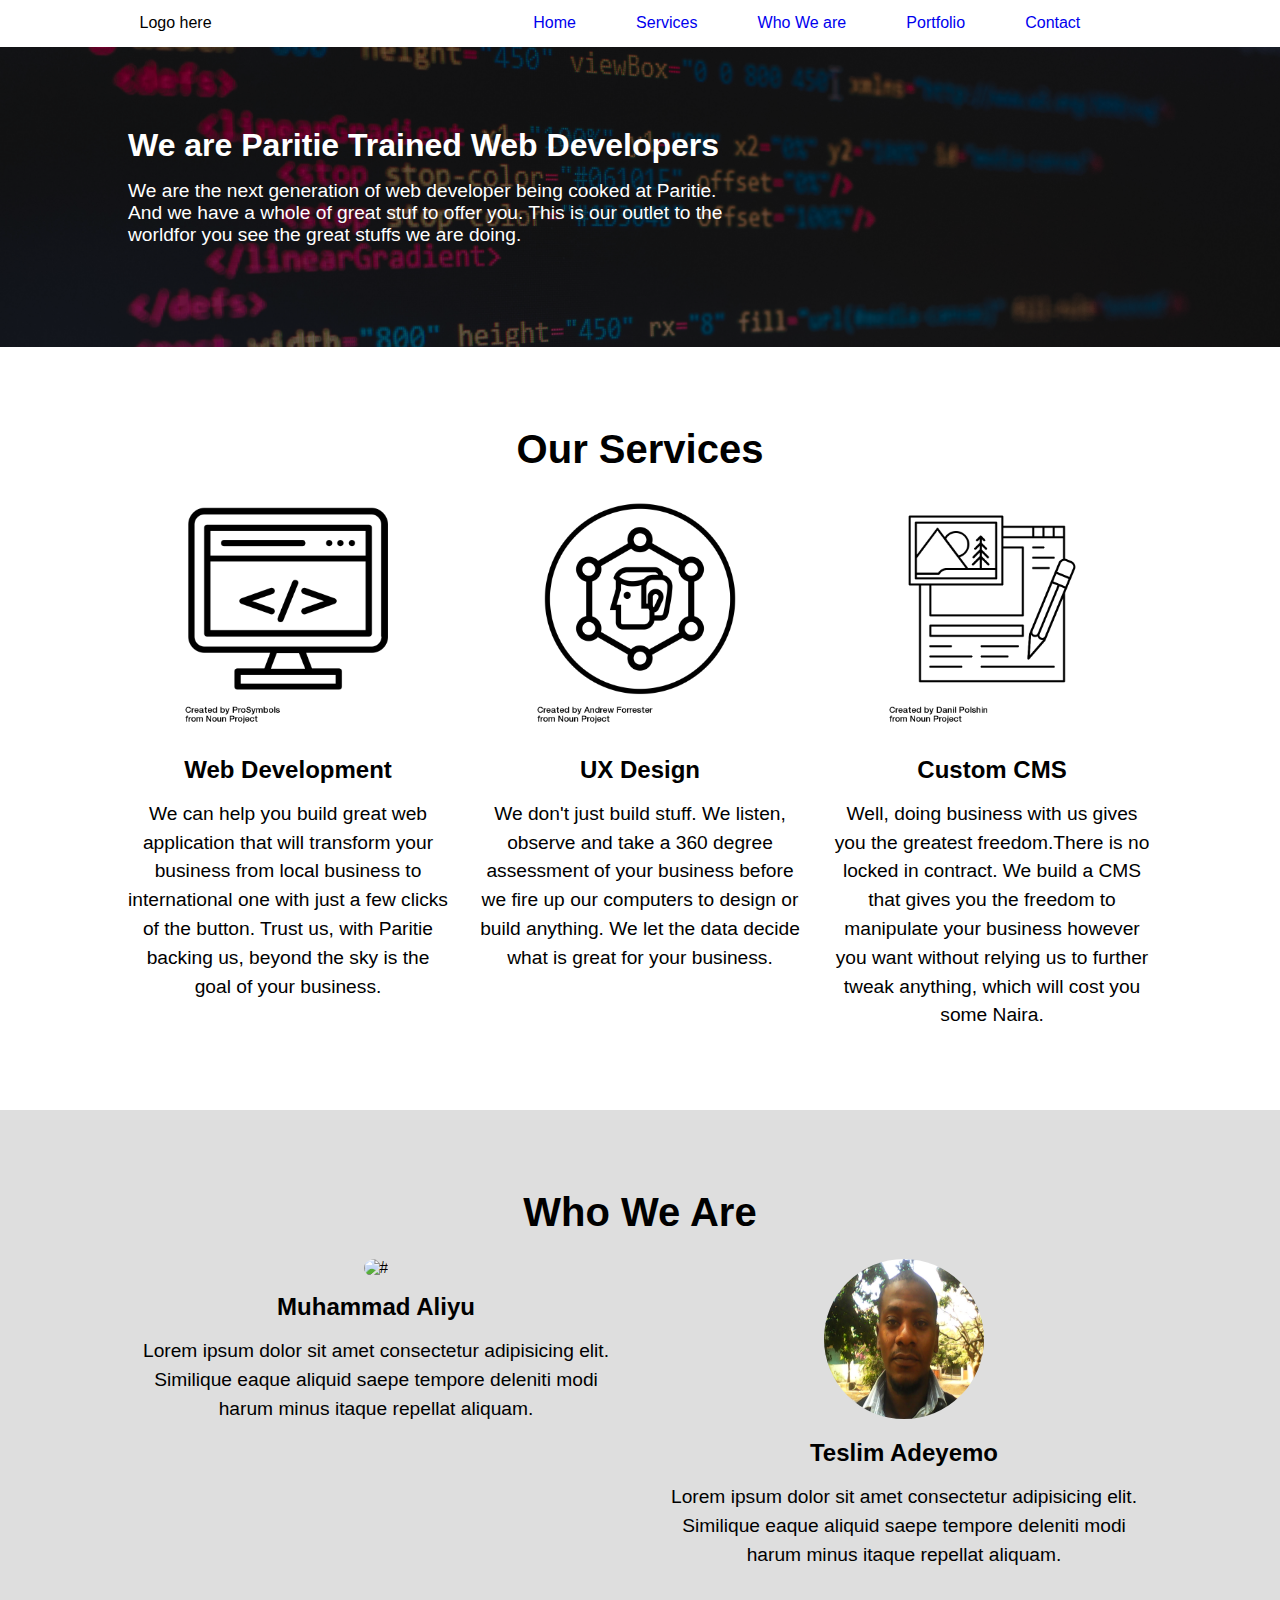
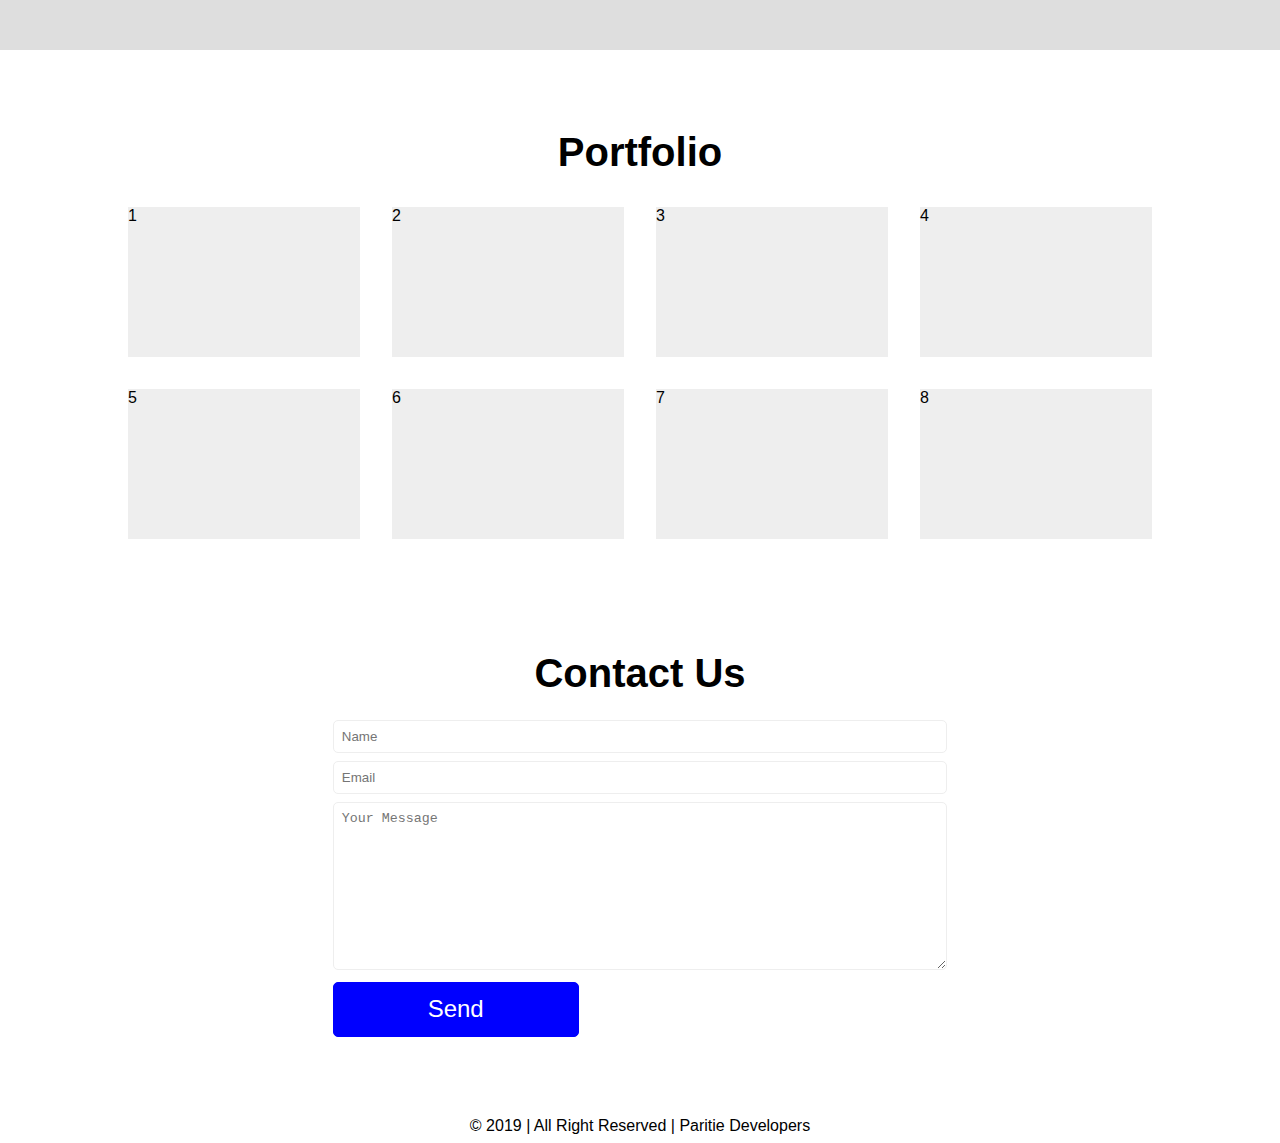
==== index.html @ 98898814 "Redesign the homepage according to the mockup design" ====
<!DOCTYPE html>
<html lang="en">
<head>
    <meta charset="UTF-8">
    <meta name="viewport" content="width=device-width, initial-scale=1.0">
    <meta http-equiv="X-UA-Compatible" content="ie=edge">
    <title>Bootcamp Portfolio Project</title>
    <link rel="stylesheet" href="style.css">
    <style>
        * {
            padding: 0;
            margin: 0;
            box-sizing: border-box;
        }

        body {
            font-family: 'Trebuchet MS', 'Lucida Sans Unicode', 'Lucida Grande', 'Lucida Sans', Arial, sans-serif;
        }

        a {
            text-decoration: none;
        }

        ul {
            list-style: none;
        }

        header {
            padding: 0.9rem;
        }

        header>.wrapper {
            display: grid;
            grid-template-columns: 1fr 2fr;
        }

        nav ul {
            display: flex;
            list-style: none;
            justify-content: space-evenly;
            margin: 0;
            padding: 0;
        }

        .wrapper {
            width: 80%;
            margin: 0 auto;
        }

        .hero {
            background: #ddd;
            background: url('img/code.jpg');
            background-size: cover;
            height: 300px;
            padding-top: 5rem;
        }

        .darken-overlay {
            position: relative;
        }

        .darken-overlay:after {
            content: '';
            position: absolute;
            top: 0;
            bottom: 0;
            left: 0;
            right: 0;
            display: block;
            background-color: rgba(0, 0, 0, 0.5);
        }

        .darken-overlay h2,
        .darken-overlay p {
            color: #fff;
            position: relative;
            z-index: 1;
            width: 60%;
        }

        .hero__heading {
            font-size: 2rem;
            margin-bottom: 1rem;
        }

        .hero__text {
            font-size: 1.2rem;
        }

        .section-heading {
            font-size: 2.5rem;
            margin-bottom: 1.5rem;
            text-align: center;
        }

        .services,
        .who-we-are,
        .portfolio {
            padding: 5rem 0;
        }

        .services__container {
            display: grid;
            grid-template-columns: repeat(3, 1fr);
            grid-gap: 2rem;
            text-align: center;
        }

        .who-we-are {
            background: #dedede;
        }

        .who-we-are__container {
            text-align: center;
        }

        .services__item-img {
            width: 15rem;
            height: 15rem;
        }
        .services__item-name,
        .who-we-are__name {
            font-size: 1.5rem;
            margin: 1rem 0;
            text-align: center;
        }

        .services__item-text,
        .who-we-are__bio {
            font-size: 1.2rem;
            line-height: 1.5;
        }

        .avatar {
            border-radius: 50%;
            height: 10rem;
            width: 10rem;
        }

        .who-we-are__container {
            display: grid;
            grid-template-columns: 1fr 1fr;
            grid-gap: 2rem;
        }

        .portfolio__container {
            margin: 2rem 0;
        }

        .portfolio__items {
            display: grid;
            grid-template-columns: repeat(4, 1fr);
            grid-gap: 2rem;
        }

        .portfolio__item {
            background: #eee;
            height: 150px;
        }

        .contact>.wrapper form {
            width: 60%;
            margin: 0 auto 5rem;
        }

        .form__input {
            margin: 0.5rem 0;
        }

        input[type=text],
        input[type=email],
        .message {
            border: 1px solid #eee;
            border-radius: 5px;
            padding: .5rem;
            width: 100%;
        }

        input[type=submit] {
            padding: .8rem;
            font-size: 1.5rem;
            border: 1px solid #0000ff;
            border-radius: 5px;
            color: #fff;
            background: #0000ff;
            width: 40%;
        }

        input[type=submit]:hover {
            background: #0a0add;
        }

        footer {
            padding-bottom: .5rem;
        }

        .site-footer {
            text-align: center;
        }
    </style>
</head>
<body>
    <div class="site">
        <header>
            <div class="wrapper">
                <div class="logo">
                    Logo here
                </div>
                <nav>
                    <ul>
                        <li><a href="#home">Home</a></li>
                        <li><a href="#services">Services</a></li>
                        <li><a href="#who-we-are">Who We are</a></li>
                        <li><a href="#portfolio">Portfolio</a></li>
                        <li><a href="#contact">Contact</a></li>
                    </ul>
                </nav>
            </div>
        </header>
        <section class="hero darken-overlay" id="home">
            
            <div class="wrapper">
                <h2 class="hero__heading">
                    We are Paritie Trained Web Developers
                </h2>
                <p class="hero__text">
                    We are the next generation of web developer being cooked at Paritie. And we have a whole of great stuf to offer you. This is our outlet to the worldfor you see the great stuffs we are doing.
                </p>
            </div>
        </section>
        <section class="services" id="services">
            <div class="wrapper">
                <h2 class="section-heading">Our Services</h2>
                <div class="services__container">
                    <div class="services__item">
                        <img class="services__item-img" src="/img/web-dev.png" alt="Web development">
                        <h3 class="services__item-name">Web Development</h3>
                        <p class="services__item-text">
                            We can help you build great web application that will transform your business from local business to international one with just a few clicks of the button. Trust us, with Paritie backing us, beyond the sky is the goal of your business.
                        </p>
                    </div>
                    <div class="services__item">
                        <img class="services__item-img" src="/img/ux.png" alt="User Experience">
                        <h3 class="services__item-name">UX Design</h3>
                        <p class="services__item-text">
                            We don't just build stuff. We listen, observe and take a 360 degree assessment of your business before we fire up our computers to design or build anything. We let the data decide what is great for your business.
                        </p>
                    </div>
                    <div class="services__item">
                        <img class="services__item-img" src="/img/cms.png" alt="cms">
                        <h3 class="services__item-name">Custom CMS</h3>
                        <p class="services__item-text">
                            Well, doing business with us gives you the greatest freedom.There is no locked in contract. We build a CMS that gives you the freedom to manipulate your business however you want without relying us to further tweak anything, which will cost you some Naira.
                        </p>
                    </div>
                </div>
            </div>
        </section>
        <section class="who-we-are" id="who-we-are">
            <div class="wrapper">
                <h2 class="section-heading">Who We Are</h2>
                <div class="who-we-are__container">
                    <div class="who-we-are__item">
                        <img src="#" alt="#" class="avatar">
                        <h3 class="who-we-are__name">Muhammad Aliyu</h3>
                        <p class="who-we-are__bio">
                            Lorem ipsum dolor sit amet consectetur adipisicing elit. Similique eaque aliquid saepe tempore deleniti
                            modi harum minus itaque repellat aliquam.
                        </p>
                    </div>
                    <div class="who-we-are__item">
                        <img src="/img/teslim-adeyemo.jpg" alt="Teslim Adeyemo" class="avatar">
                        <h3 class="who-we-are__name">Teslim Adeyemo</h3>
                        <p class="who-we-are__bio">
                            Lorem ipsum dolor sit amet consectetur adipisicing elit. Similique eaque aliquid saepe tempore deleniti
                            modi
                            harum minus itaque repellat aliquam.
                        </p>
                    </div>
                </div>
            </div>
        </section>
        <section class="portfolio" id="portfolio">
            <div class="wrapper">
                <h2 class="section-heading">Portfolio</h2>
                <div class="portfolio__container">
                    <ul class="portfolio__items">
                        <li class="portfolio__item">1</li>
                        <li class="portfolio__item">2</li>
                        <li class="portfolio__item">3</li>
                        <li class="portfolio__item">4</li>
                        <li class="portfolio__item">5</li>
                        <li class="portfolio__item">6</li>
                        <li class="portfolio__item">7</li>
                        <li class="portfolio__item">8</li>
                    </ul>
                </div>
            </div>
        </section>
        <section class="contact" id="contact">
            <div class="wrapper">
                <h2 class="section-heading">Contact Us</h2>
                <form action="#">
                    <div class="form__input">
                        <!-- <label for="name">Name</label> -->
                        <input type="text" name="name" id="name" placeholder="Name">
                    </div>
                    <div class="form__input">
                        <!-- <label for="email">Email</label> -->
                        <input type="email" name="email" id="email" placeholder="Email">
                    </div>
                    <div class="form__input">
                        <!-- <label for="message">Your Message</label> -->
                        <textarea class="message" name="message" id="message" placeholder="Your Message" cols="30" rows="10"></textarea>
                    </div>
                    <input type="submit" value="Send">
                </form> 
            </div>
        </section>
    </div>
    <footer>
        <div class="wrapper">
            <div class="site-footer">
                <p>&copy; 2019 | All Right Reserved | Paritie Developers</p>
            </div>
        </div>
    </footer>
</body>
</html>
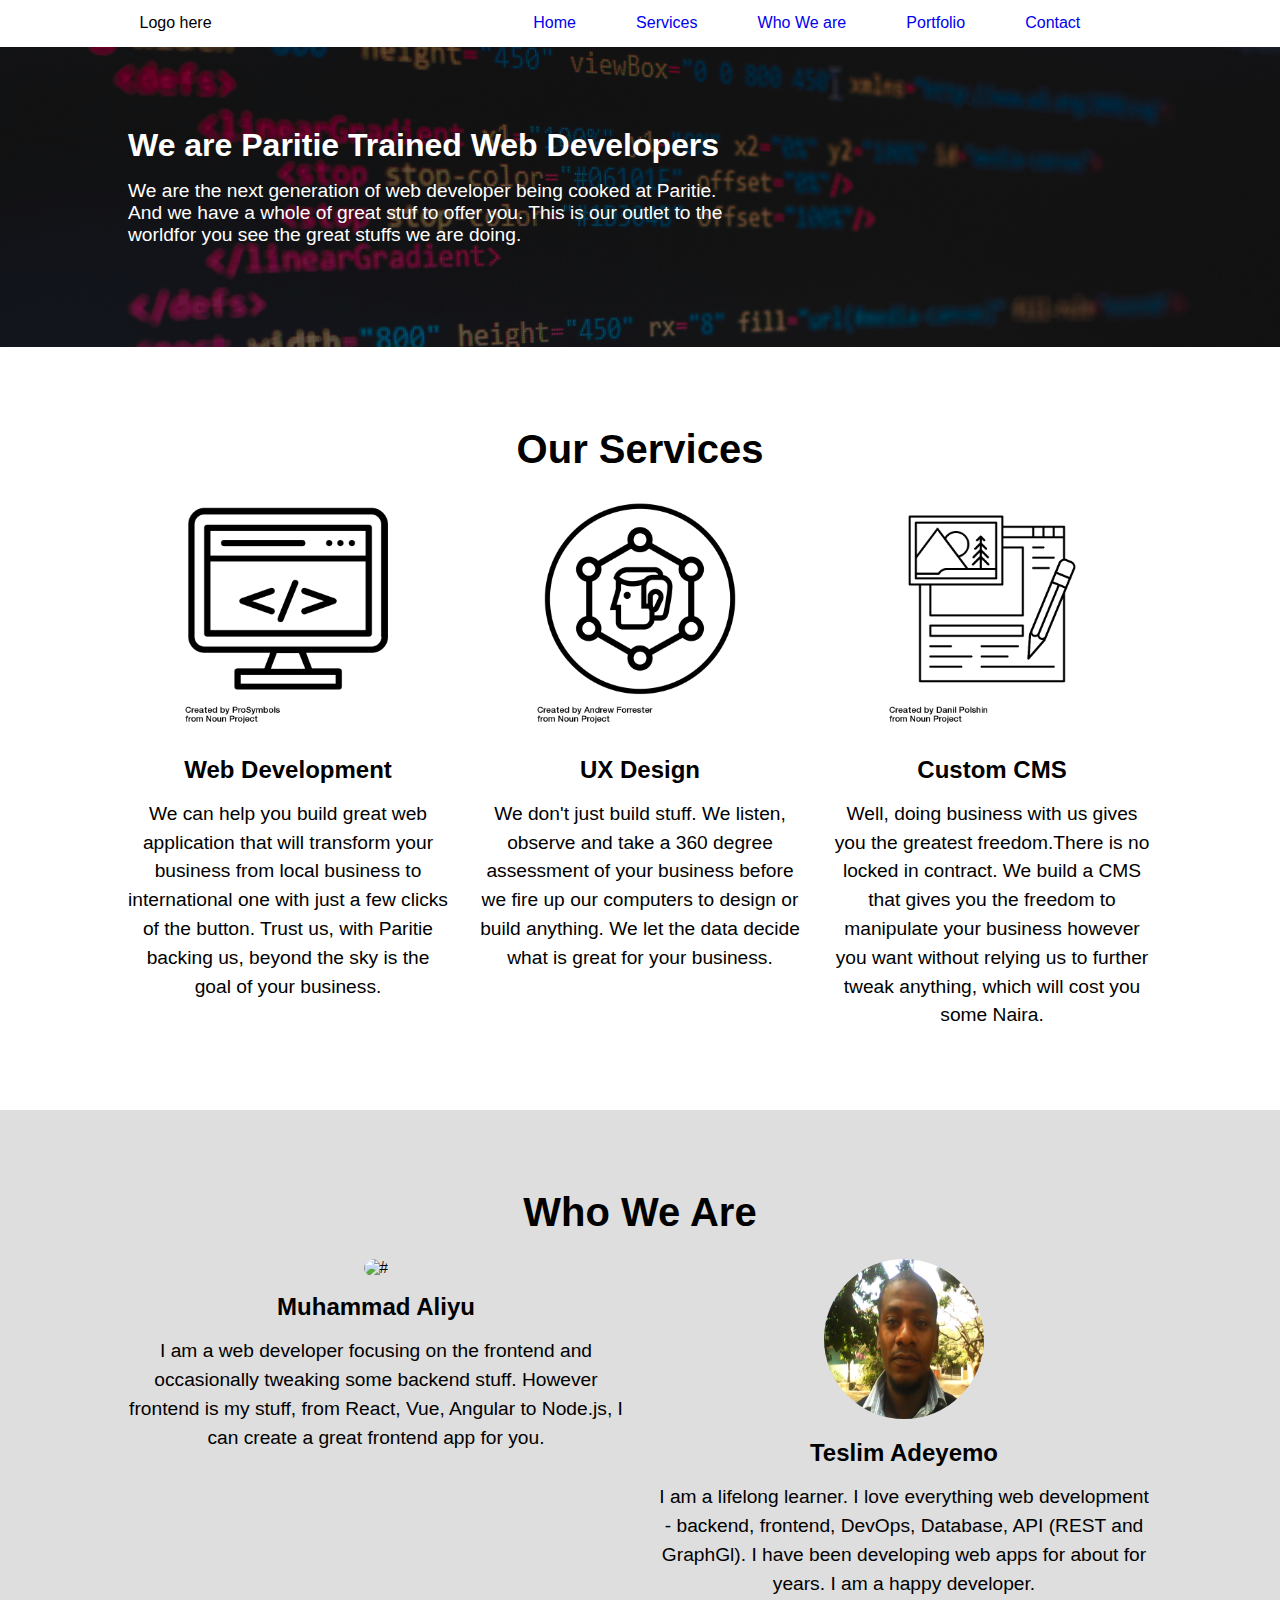
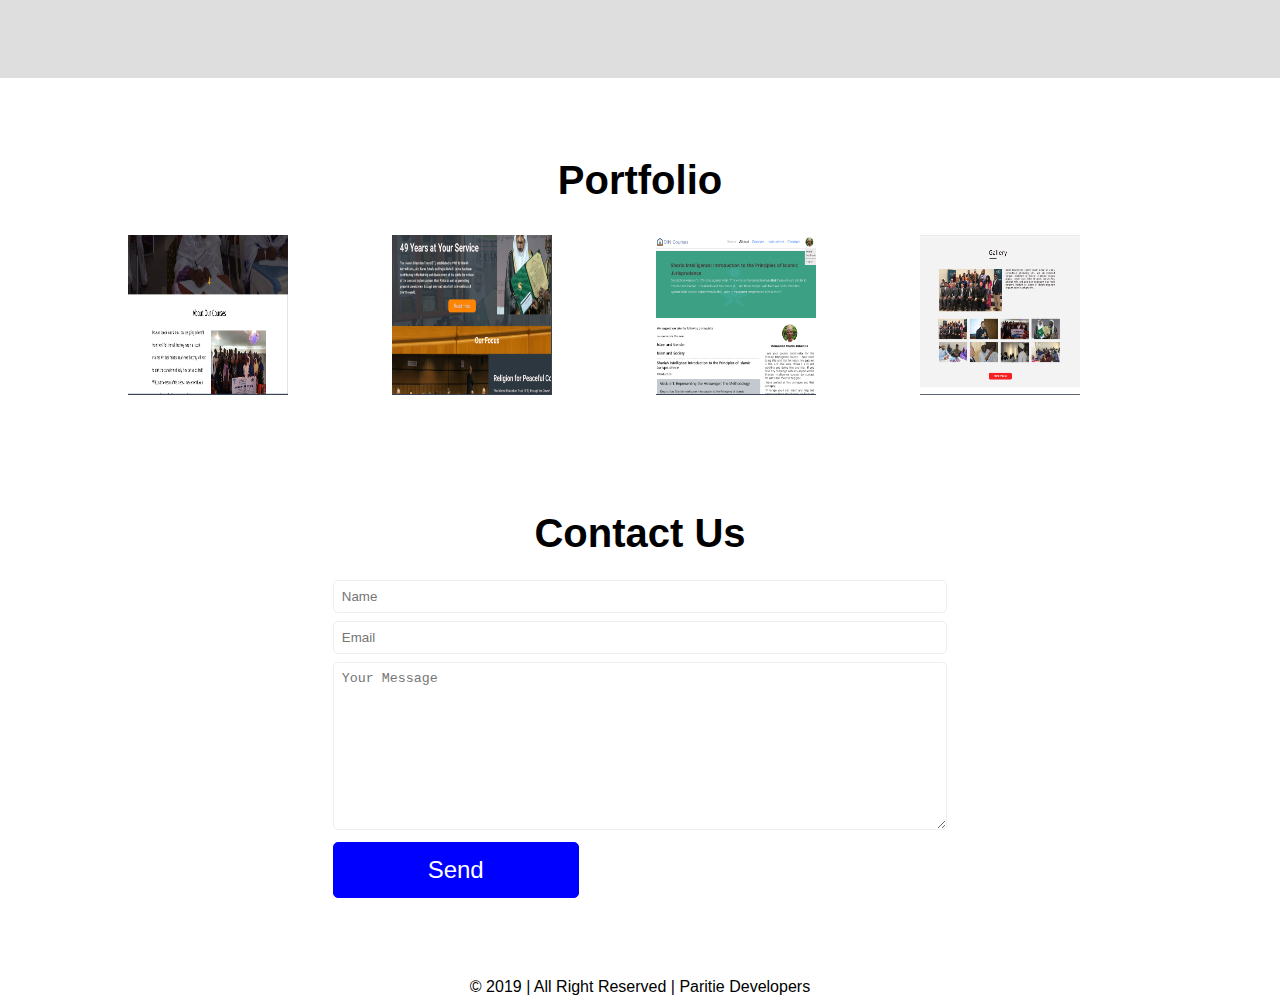
==== commit 5ee3263f: "Added portfolio and developer images as well as short bios of developers" ====
--- a/index.html
+++ b/index.html
@@ -153,10 +153,12 @@
             grid-gap: 2rem;
         }
 
-        .portfolio__item {
+        .portfolio__item img {
             background: #eee;
-            height: 150px;
-        }
+            height: 10rem;
+            width: 10rem;
+        }
+
 
         .contact>.wrapper form {
             width: 60%;
@@ -264,17 +266,14 @@
                         <img src="#" alt="#" class="avatar">
                         <h3 class="who-we-are__name">Muhammad Aliyu</h3>
                         <p class="who-we-are__bio">
-                            Lorem ipsum dolor sit amet consectetur adipisicing elit. Similique eaque aliquid saepe tempore deleniti
-                            modi harum minus itaque repellat aliquam.
+                            I am a web developer focusing on the frontend and occasionally tweaking some backend stuff. However frontend is my stuff, from React, Vue, Angular to Node.js, I can create a great frontend app for you.
                         </p>
                     </div>
                     <div class="who-we-are__item">
                         <img src="/img/teslim-adeyemo.jpg" alt="Teslim Adeyemo" class="avatar">
                         <h3 class="who-we-are__name">Teslim Adeyemo</h3>
                         <p class="who-we-are__bio">
-                            Lorem ipsum dolor sit amet consectetur adipisicing elit. Similique eaque aliquid saepe tempore deleniti
-                            modi
-                            harum minus itaque repellat aliquam.
+                            I am a lifelong learner. I love everything web development - backend, frontend, DevOps, Database, API (REST and GraphGl). I have been developing web apps for about for years. I am a happy developer.
                         </p>
                     </div>
                 </div>
@@ -285,14 +284,18 @@
                 <h2 class="section-heading">Portfolio</h2>
                 <div class="portfolio__container">
                     <ul class="portfolio__items">
-                        <li class="portfolio__item">1</li>
-                        <li class="portfolio__item">2</li>
-                        <li class="portfolio__item">3</li>
-                        <li class="portfolio__item">4</li>
-                        <li class="portfolio__item">5</li>
-                        <li class="portfolio__item">6</li>
-                        <li class="portfolio__item">7</li>
-                        <li class="portfolio__item">8</li>
+                        <li class="portfolio__item">
+                            <img src="/img/portfolio1.png" alt="" srcset="">
+                        </li>
+                        <li class="portfolio__item">
+                            <img src="/img/portfolio2.png" alt="" srcset="">
+                        </li>
+                        <li class="portfolio__item">
+                            <img src="/img/portfolio3.png" alt="" srcset="">
+                        </li>
+                        <li class="portfolio__item">
+                            <img src="/img/portfolio4.png" alt="" srcset="">
+                        </li>
                     </ul>
                 </div>
             </div>
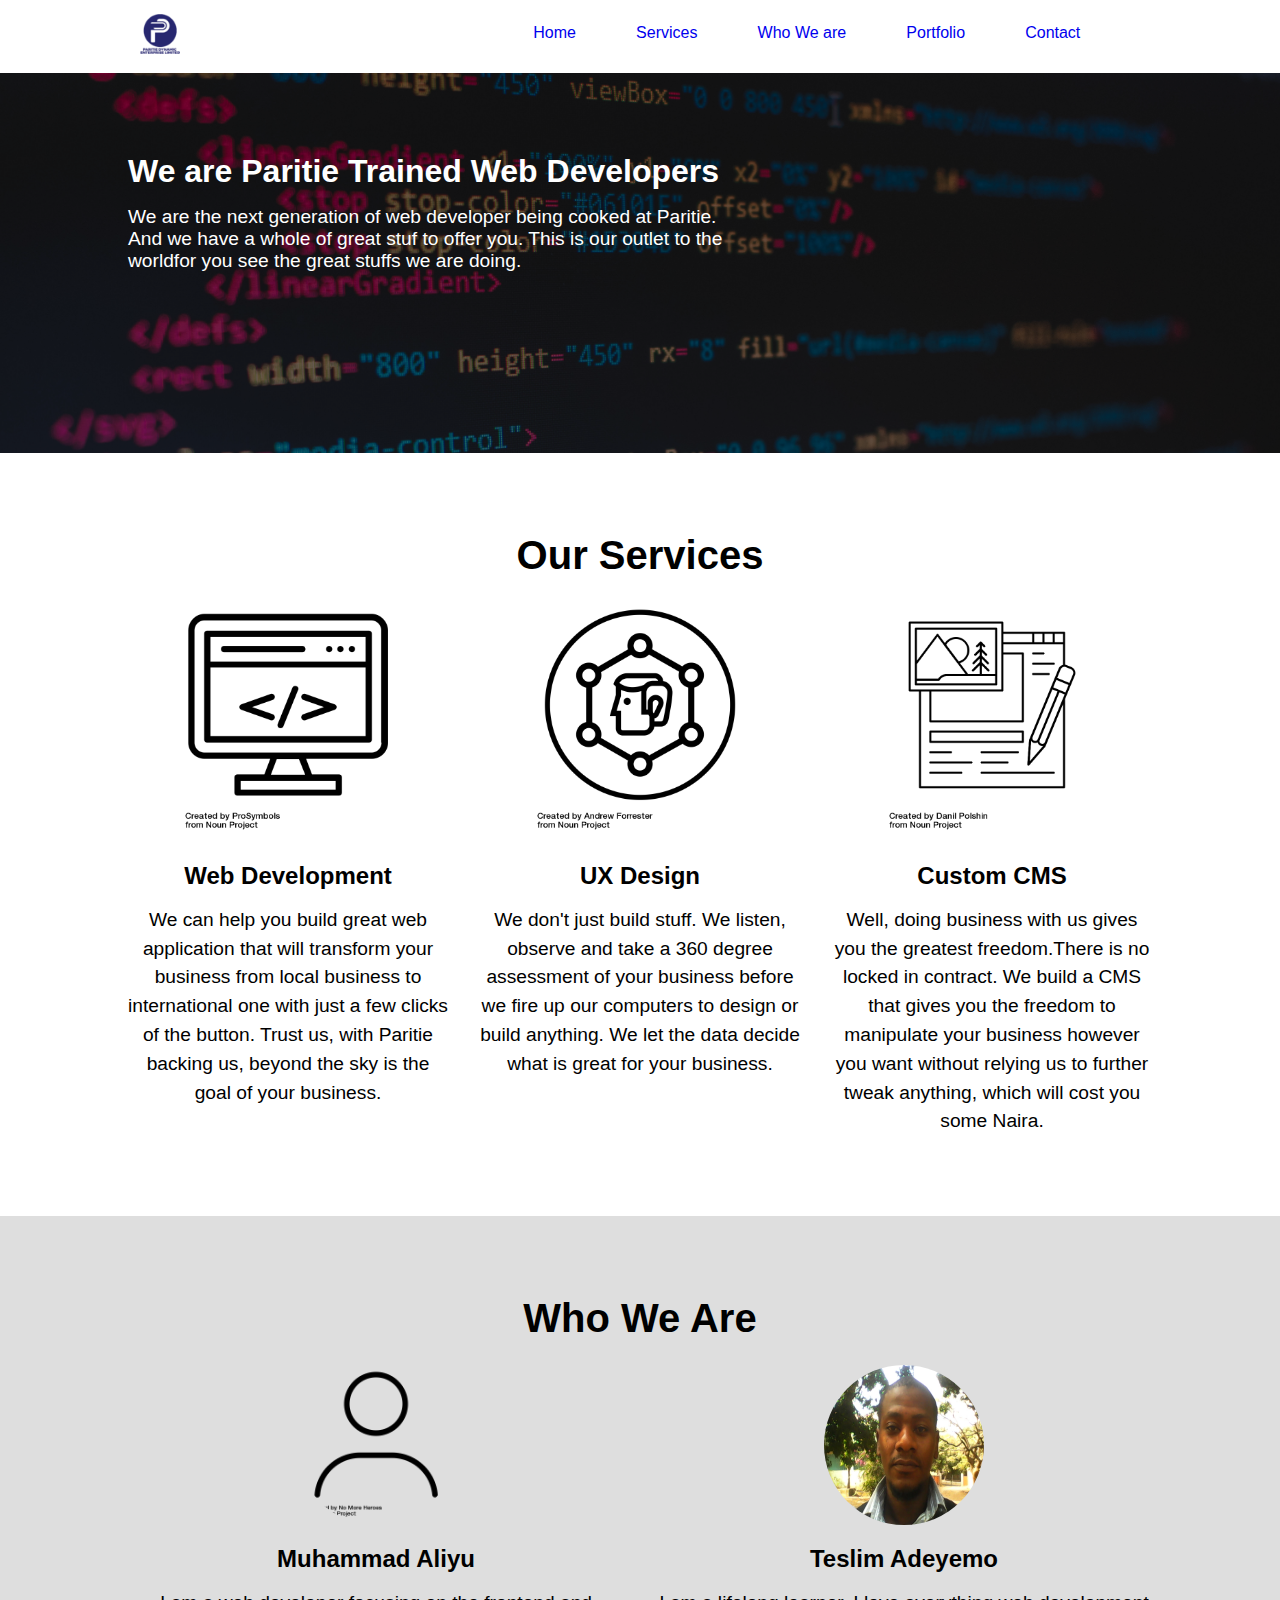
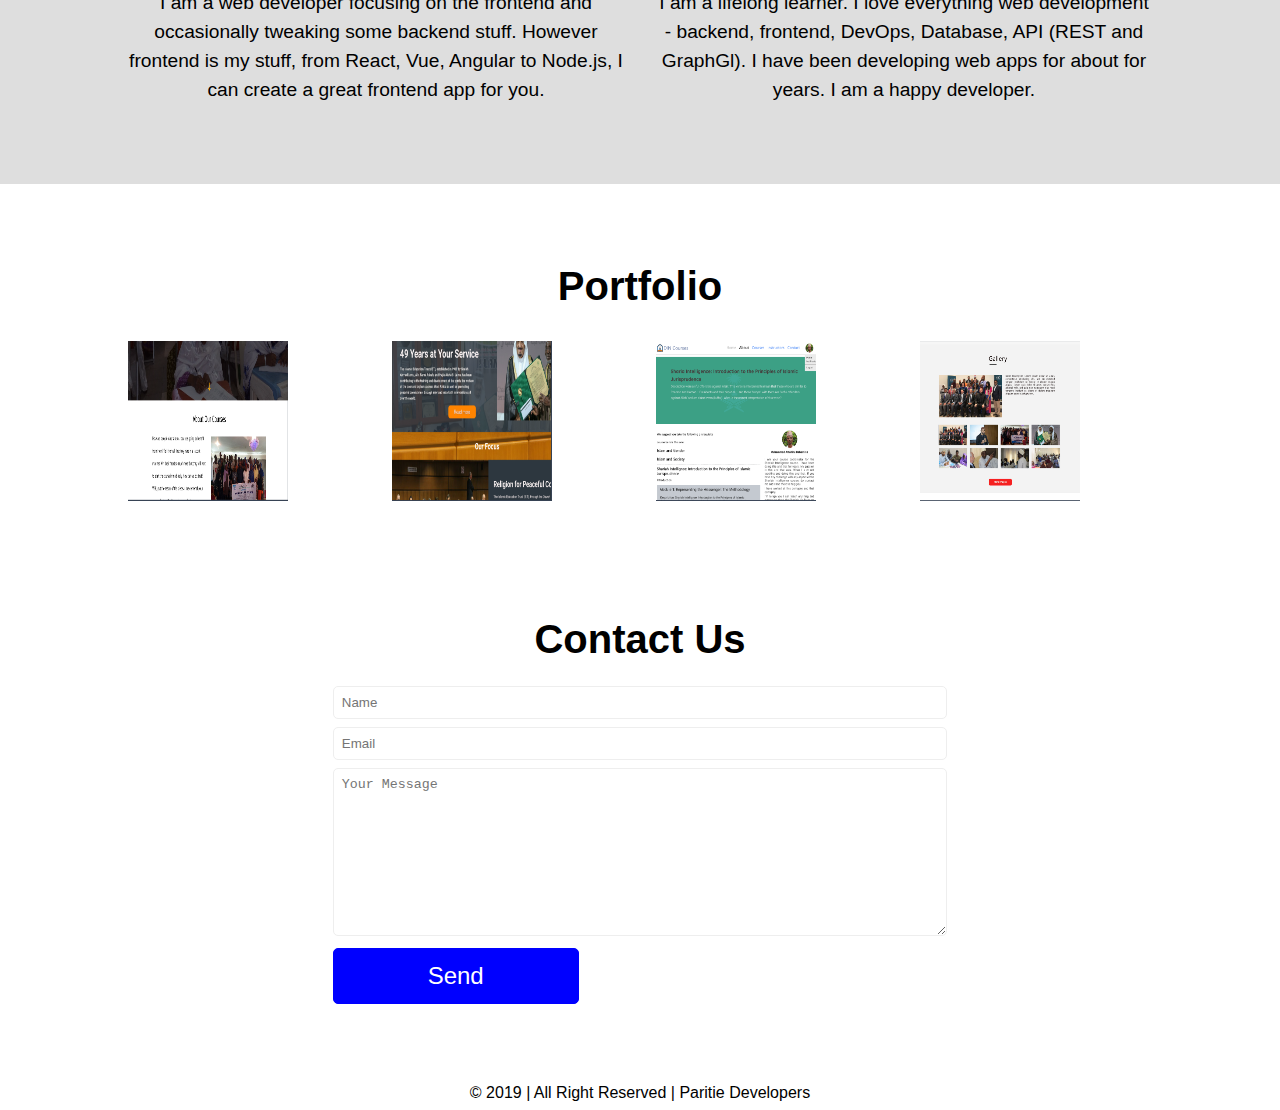
==== commit f9ffc47e: "Added a logo, an image placeholder for Aliyu and adjusted the nav, added comment at the end ofeach m" ====
--- a/index.html
+++ b/index.html
@@ -34,11 +34,16 @@
             grid-template-columns: 1fr 2fr;
         }
 
+        .logo img {
+            height: 40px;
+            width: 40px;
+        }
+
         nav ul {
             display: flex;
             list-style: none;
             justify-content: space-evenly;
-            margin: 0;
+            margin: 10px 0 0;
             padding: 0;
         }
 
@@ -51,7 +56,7 @@
             background: #ddd;
             background: url('img/code.jpg');
             background-size: cover;
-            height: 300px;
+            height: 380px;
             padding-top: 5rem;
         }
 
@@ -206,7 +211,7 @@
         <header>
             <div class="wrapper">
                 <div class="logo">
-                    Logo here
+                    <img src="/img/logo.png" alt="Paritie Logo" srcset="">
                 </div>
                 <nav>
                     <ul>
@@ -263,7 +268,7 @@
                 <h2 class="section-heading">Who We Are</h2>
                 <div class="who-we-are__container">
                     <div class="who-we-are__item">
-                        <img src="#" alt="#" class="avatar">
+                        <img src="/img/avatar.png" alt="avatar of Aliyu" class="avatar">
                         <h3 class="who-we-are__name">Muhammad Aliyu</h3>
                         <p class="who-we-are__bio">
                             I am a web developer focusing on the frontend and occasionally tweaking some backend stuff. However frontend is my stuff, from React, Vue, Angular to Node.js, I can create a great frontend app for you.
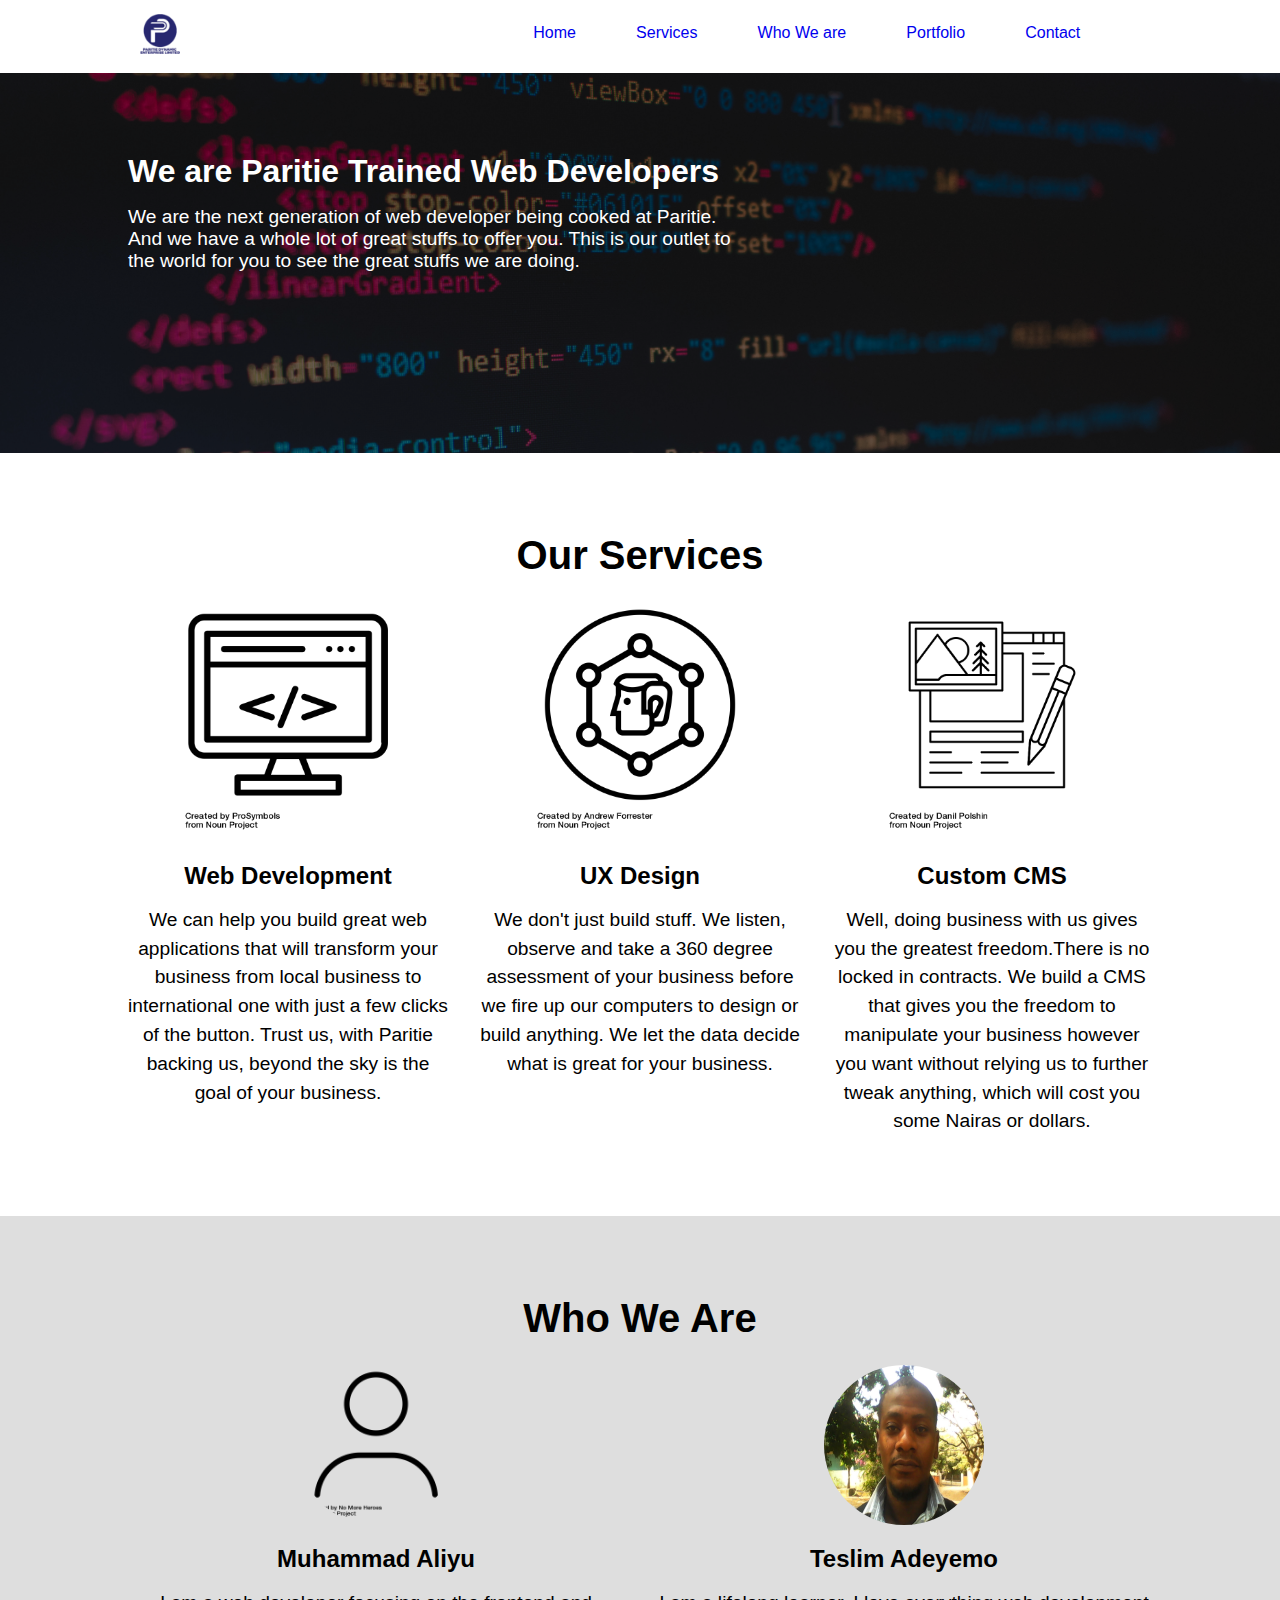
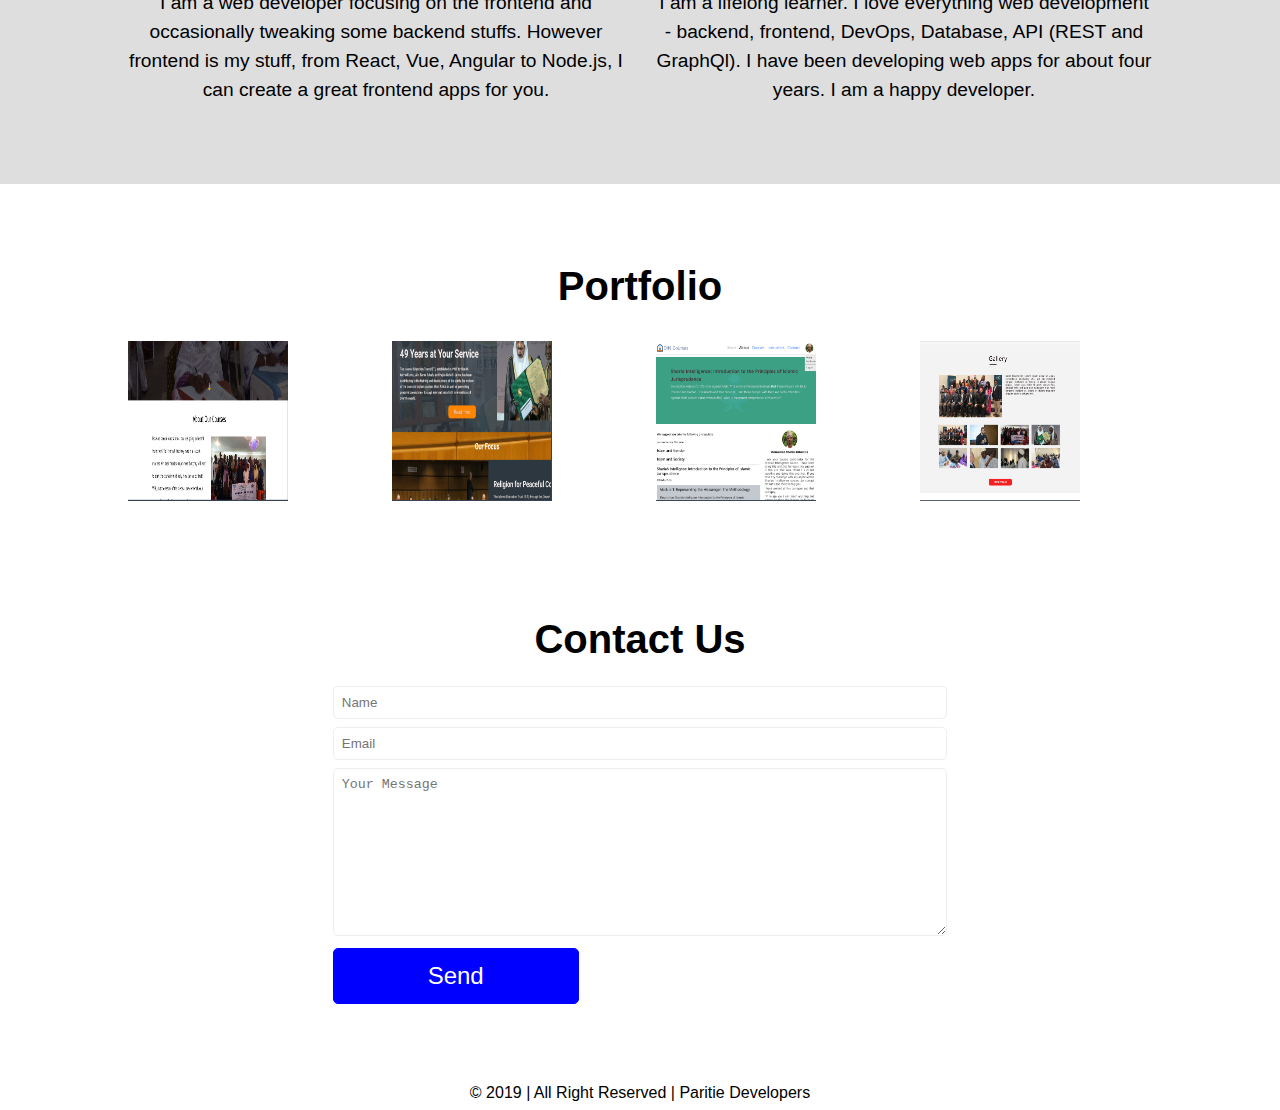
==== commit c513fa48: "Corrected some typos in the hero text under Teslim's bio" ====
--- a/index.html
+++ b/index.html
@@ -212,7 +212,7 @@
             <div class="wrapper">
                 <div class="logo">
                     <img src="/img/logo.png" alt="Paritie Logo" srcset="">
-                </div>
+                </div><!-- wraps the logo image -->
                 <nav>
                     <ul>
                         <li><a href="#home">Home</a></li>
@@ -222,19 +222,19 @@
                         <li><a href="#contact">Contact</a></li>
                     </ul>
                 </nav>
-            </div>
-        </header>
+                <!-- wraps the navigation items -->
+            </div><!-- Keeps the content in in the middle of the page -->
+        </header><!-- Semantically demarcates the heading section of the site -->
         <section class="hero darken-overlay" id="home">
-            
             <div class="wrapper">
                 <h2 class="hero__heading">
                     We are Paritie Trained Web Developers
                 </h2>
                 <p class="hero__text">
-                    We are the next generation of web developer being cooked at Paritie. And we have a whole of great stuf to offer you. This is our outlet to the worldfor you see the great stuffs we are doing.
+                    We are the next generation of web developer being cooked at Paritie. And we have a whole lot of great stuffs to offer you. This is our outlet to the world for you to see the great stuffs we are doing.
                 </p>
             </div>
-        </section>
+        </section><!-- end of the hero secition -->
         <section class="services" id="services">
             <div class="wrapper">
                 <h2 class="section-heading">Our Services</h2>
@@ -243,7 +243,7 @@
                         <img class="services__item-img" src="/img/web-dev.png" alt="Web development">
                         <h3 class="services__item-name">Web Development</h3>
                         <p class="services__item-text">
-                            We can help you build great web application that will transform your business from local business to international one with just a few clicks of the button. Trust us, with Paritie backing us, beyond the sky is the goal of your business.
+                            We can help you build great web applications that will transform your business from local business to international one with just a few clicks of the button. Trust us, with Paritie backing us, beyond the sky is the goal of your business.
                         </p>
                     </div>
                     <div class="services__item">
@@ -257,12 +257,12 @@
                         <img class="services__item-img" src="/img/cms.png" alt="cms">
                         <h3 class="services__item-name">Custom CMS</h3>
                         <p class="services__item-text">
-                            Well, doing business with us gives you the greatest freedom.There is no locked in contract. We build a CMS that gives you the freedom to manipulate your business however you want without relying us to further tweak anything, which will cost you some Naira.
+                            Well, doing business with us gives you the greatest freedom.There is no locked in contracts. We build a CMS that gives you the freedom to manipulate your business however you want without relying us to further tweak anything, which will cost you some Nairas or dollars.
                         </p>
                     </div>
                 </div>
             </div>
-        </section>
+        </section><!-- end of the services section -->
         <section class="who-we-are" id="who-we-are">
             <div class="wrapper">
                 <h2 class="section-heading">Who We Are</h2>
@@ -271,19 +271,19 @@
                         <img src="/img/avatar.png" alt="avatar of Aliyu" class="avatar">
                         <h3 class="who-we-are__name">Muhammad Aliyu</h3>
                         <p class="who-we-are__bio">
-                            I am a web developer focusing on the frontend and occasionally tweaking some backend stuff. However frontend is my stuff, from React, Vue, Angular to Node.js, I can create a great frontend app for you.
+                            I am a web developer focusing on the frontend and occasionally tweaking some backend stuffs. However frontend is my stuff, from React, Vue, Angular to Node.js, I can create a great frontend apps for you.
                         </p>
                     </div>
                     <div class="who-we-are__item">
                         <img src="/img/teslim-adeyemo.jpg" alt="Teslim Adeyemo" class="avatar">
                         <h3 class="who-we-are__name">Teslim Adeyemo</h3>
                         <p class="who-we-are__bio">
-                            I am a lifelong learner. I love everything web development - backend, frontend, DevOps, Database, API (REST and GraphGl). I have been developing web apps for about for years. I am a happy developer.
+                            I am a lifelong learner. I love everything web development - backend, frontend, DevOps, Database, API (REST and GraphQl). I have been developing web apps for about four years. I am a happy developer.
                         </p>
                     </div>
                 </div>
             </div>
-        </section>
+        </section><!-- end of the bio section -->
         <section class="portfolio" id="portfolio">
             <div class="wrapper">
                 <h2 class="section-heading">Portfolio</h2>
@@ -304,7 +304,7 @@
                     </ul>
                 </div>
             </div>
-        </section>
+        </section><!-- ends of portfolio section -->
         <section class="contact" id="contact">
             <div class="wrapper">
                 <h2 class="section-heading">Contact Us</h2>
@@ -322,16 +322,16 @@
                         <textarea class="message" name="message" id="message" placeholder="Your Message" cols="30" rows="10"></textarea>
                     </div>
                     <input type="submit" value="Send">
-                </form> 
-            </div>
-        </section>
-    </div>
-    <footer>
-        <div class="wrapper">
-            <div class="site-footer">
-                <p>&copy; 2019 | All Right Reserved | Paritie Developers</p>
-            </div>
-        </div>
-    </footer>
+                </form> <!--end of contact form -->
+            </div>
+        </section> <!-- end of contact section -->
+        <footer>
+            <div class="wrapper">
+                <div class="site-footer">
+                    <p>&copy; 2019 | All Right Reserved | Paritie Developers</p>
+                </div>
+            </div>
+        </footer><!-- Contains the footer content -->
+    </div><!-- end of .site. Serves as wrapper for the whole page.Useful for hooking JS -->
 </body>
 </html>
